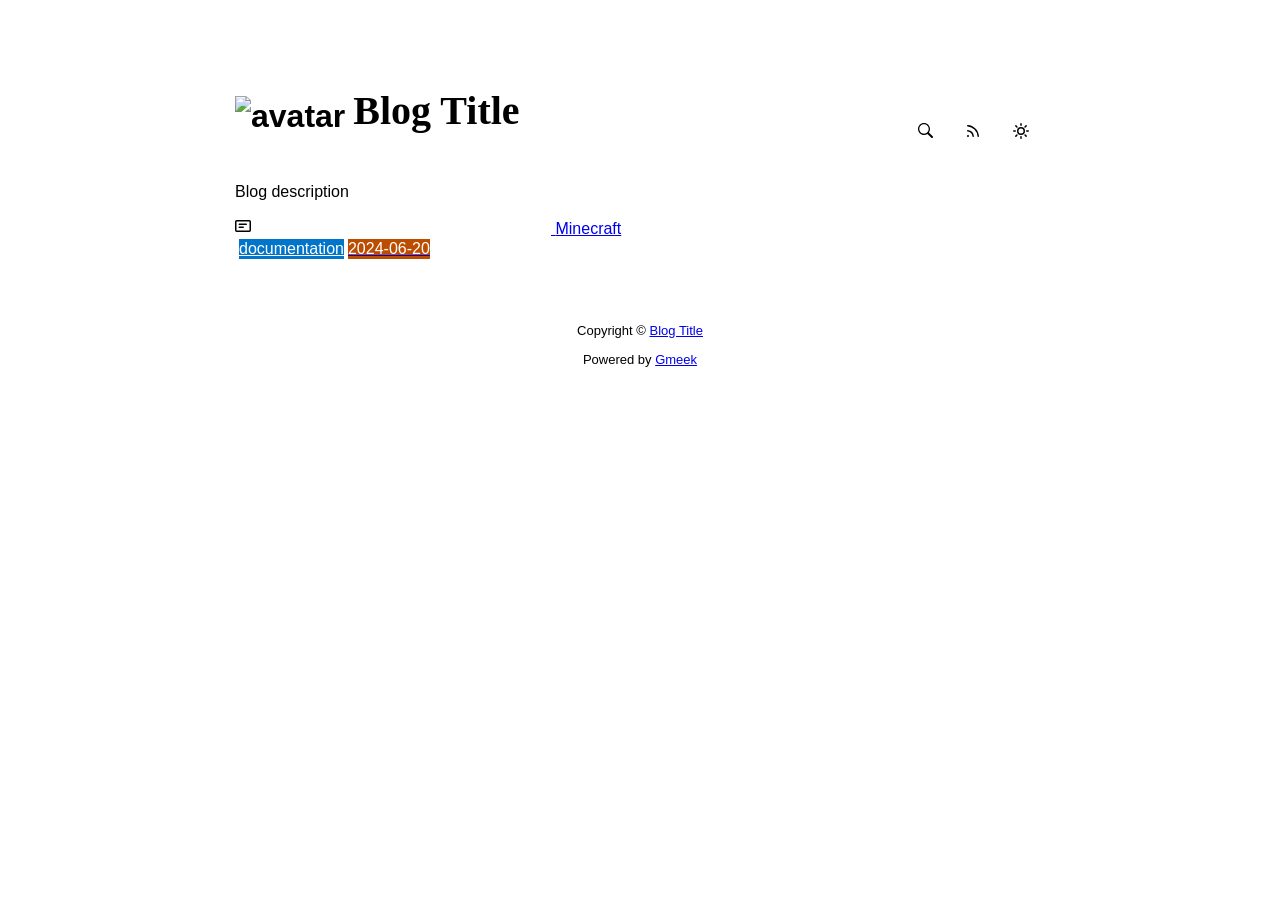
==== docs/index.html @ 8f7004aa "🎉auto update by Gmeek action" ====
<!DOCTYPE html>
<html data-color-mode="light" data-dark-theme="dark" data-light-theme="light" lang="zh-CN">
<head>
    <meta content="text/html; charset=utf-8" http-equiv="content-type" />
    <meta name="viewport" content="width=device-width,initial-scale=1.0">
    <meta http-equiv="X-UA-Compatible" content="IE=edge">
    <link href="//cdn.staticfile.net/Primer/21.0.7/primer.css" rel="stylesheet" />
    <link rel="icon" href="https://github.githubassets.com/favicons/favicon.svg"><script>
        let theme = localStorage.getItem("meek_theme") || "light";
        document.documentElement.setAttribute("data-color-mode", theme);
    </script>
<meta name="description" content="Blog description">
<meta property="og:title" content="Blog Title">
<meta property="og:description" content="Blog description">
<meta property="og:type" content="blog">
<meta property="og:url" content="https://DangHuanegg.github.io">
<meta property="og:image" content="https://github.githubassets.com/favicons/favicon.svg">
<title>Blog Title</title>

</head>
<style>
body{box-sizing: border-box;min-width: 200px;max-width: 900px;margin: 20px auto;padding: 45px;font-size: 16px;font-family: sans-serif;line-height: 1.25;}
#header{display:flex;padding-bottom:8px;border-bottom: 1px solid var(--borderColor-muted, var(--color-border-muted));margin-bottom: 16px;}
#footer {margin-top:64px; text-align: center;font-size: small;}

</style>

<style>
.avatar {transition: 0.8s;width:64px;height:64px;object-fit: cover;}
.avatar:hover{transform: scale(1.15) rotate(360deg);}
#header h1 a{color:inherit;text-decoration:none;vertical-align: bottom;font-size:40px;font-family:Monaco;margin-left:8px;}
.title-right{display:flex;margin:auto 0 0 auto;}
.title-right button{margin-right:8px;padding:16px;}
.title-right .circle{padding: 14px 16px;}

.SideNav{min-width: 360px;}
.SideNav-icon{margin-right: 16px}
.SideNav-item .Label{color: #fff;margin-left:4px;}
.d-flex{min-width:0;}
.listTitle{overflow:hidden;white-space:nowrap;text-overflow: ellipsis;max-width: 100%;}
.listLabels{white-space:nowrap;display:flex;}
.listLabels object{max-height:16px;max-width:24px;}

@media (max-width: 600px) {
    body {padding: 8px;}
    .avatar {width:40px;height:40px;}
    .blogTitle{display:none;}
    #buttonRSS{display:none;}
    .LabelTime{display:none;}
}
</style>



<body>
    <div id="header">
<h1>
    <img src="https://github.githubassets.com/favicons/favicon.svg" class="avatar circle" id="avatarImg" alt="avatar"><a class="blogTitle">Blog Title</a></h1>
<div class="title-right">
    <a href="https://DangHuanegg.github.io/tag.html" id="buttonSearch" class="btn btn-invisible circle" title="搜索">
        <svg class="octicon" width="16" height="16" >
            <path id="pathSearch" fill-rule="evenodd"></path>
        </svg>
    </a>
    
    
    <a href="https://DangHuanegg.github.io/rss.xml" target="_blank" id="buttonRSS" class="btn btn-invisible circle" title="RSS">
        <svg class="octicon" width="16" height="16" >
            <path id="pathRSS" fill-rule="evenodd"></path>
        </svg>
    </a>
    <a class="btn btn-invisible circle" onclick="modeSwitch()" title="切换主题">
        <svg class="octicon" width="16" height="16" >
            <path id="themeSwitch" fill-rule="evenodd"></path>
        </svg>
    </a>
</div>
</div>
    <div id="content">
<div style="margin-bottom: 16px;">Blog description</div>
<nav class="SideNav border">
<a class="SideNav-item d-flex flex-items-center flex-justify-between" href="post/Minecraft.html">
    <div class="d-flex flex-items-center">
        <svg class="SideNav-icon octicon" style="witdh:16px;height:16px"><path class="svgTop0" d=""></path>
        </svg>
        <span class="listTitle">Minecraft</span>
    </div>
    <div class="listLabels">
        
        <span class="Label LabelName" style="background-color:#0075ca"><object><a style="color:#fff" href="tag.html#documentation">documentation</a></object></span>
        <span class="Label LabelTime" style="background-color:#bc4c00">2024-06-20</span>
    </div>
</a>
</nav>
</div>
    <div id="footer">Copyright © <span id="year"></span><a href="https://DangHuanegg.github.io"> Blog Title </a>
<p>
<span id="runday"></span>Powered by <a href="https://meekdai.com/Gmeek.html" target="_blank">Gmeek</a>
</p>

<script>
if(""!=""){
    var now=new Date();
    var startSite=new Date("");
    var diff=now.getTime()-startSite.getTime();
    var diffDay=Math.floor(diff/(1000*60*60*24));
    document.getElementById("year").innerHTML=now.getFullYear();
    if(""!=""){document.getElementById("runday").innerHTML=" • "+"网站运行"+diffDay+"天"+" • ";}
    else{document.getElementById("runday").innerHTML="网站运行"+diffDay+"天"+" • ";}
}
</script>
</div>
</body>
<script>
var IconList={'sun': 'M8 10.5a2.5 2.5 0 100-5 2.5 2.5 0 000 5zM8 12a4 4 0 100-8 4 4 0 000 8zM8 0a.75.75 0 01.75.75v1.5a.75.75 0 01-1.5 0V.75A.75.75 0 018 0zm0 13a.75.75 0 01.75.75v1.5a.75.75 0 01-1.5 0v-1.5A.75.75 0 018 13zM2.343 2.343a.75.75 0 011.061 0l1.06 1.061a.75.75 0 01-1.06 1.06l-1.06-1.06a.75.75 0 010-1.06zm9.193 9.193a.75.75 0 011.06 0l1.061 1.06a.75.75 0 01-1.06 1.061l-1.061-1.06a.75.75 0 010-1.061zM16 8a.75.75 0 01-.75.75h-1.5a.75.75 0 010-1.5h1.5A.75.75 0 0116 8zM3 8a.75.75 0 01-.75.75H.75a.75.75 0 010-1.5h1.5A.75.75 0 013 8zm10.657-5.657a.75.75 0 010 1.061l-1.061 1.06a.75.75 0 11-1.06-1.06l1.06-1.06a.75.75 0 011.06 0zm-9.193 9.193a.75.75 0 010 1.06l-1.06 1.061a.75.75 0 11-1.061-1.06l1.06-1.061a.75.75 0 011.061 0z', 'moon': 'M9.598 1.591a.75.75 0 01.785-.175 7 7 0 11-8.967 8.967.75.75 0 01.961-.96 5.5 5.5 0 007.046-7.046.75.75 0 01.175-.786zm1.616 1.945a7 7 0 01-7.678 7.678 5.5 5.5 0 107.678-7.678z', 'sync': 'M1.705 8.005a.75.75 0 0 1 .834.656 5.5 5.5 0 0 0 9.592 2.97l-1.204-1.204a.25.25 0 0 1 .177-.427h3.646a.25.25 0 0 1 .25.25v3.646a.25.25 0 0 1-.427.177l-1.38-1.38A7.002 7.002 0 0 1 1.05 8.84a.75.75 0 0 1 .656-.834ZM8 2.5a5.487 5.487 0 0 0-4.131 1.869l1.204 1.204A.25.25 0 0 1 4.896 6H1.25A.25.25 0 0 1 1 5.75V2.104a.25.25 0 0 1 .427-.177l1.38 1.38A7.002 7.002 0 0 1 14.95 7.16a.75.75 0 0 1-1.49.178A5.5 5.5 0 0 0 8 2.5Z', 'search': 'M15.7 13.3l-3.81-3.83A5.93 5.93 0 0 0 13 6c0-3.31-2.69-6-6-6S1 2.69 1 6s2.69 6 6 6c1.3 0 2.48-.41 3.47-1.11l3.83 3.81c.19.2.45.3.7.3.25 0 .52-.09.7-.3a.996.996 0 0 0 0-1.41v.01zM7 10.7c-2.59 0-4.7-2.11-4.7-4.7 0-2.59 2.11-4.7 4.7-4.7 2.59 0 4.7 2.11 4.7 4.7 0 2.59-2.11 4.7-4.7 4.7z', 'rss': 'M2.002 2.725a.75.75 0 0 1 .797-.699C8.79 2.42 13.58 7.21 13.974 13.201a.75.75 0 0 1-1.497.098 10.502 10.502 0 0 0-9.776-9.776.747.747 0 0 1-.7-.798ZM2.84 7.05h-.002a7.002 7.002 0 0 1 6.113 6.111.75.75 0 0 1-1.49.178 5.503 5.503 0 0 0-4.8-4.8.75.75 0 0 1 .179-1.489ZM2 13a1 1 0 1 1 2 0 1 1 0 0 1-2 0Z', 'upload': 'M2.75 14A1.75 1.75 0 0 1 1 12.25v-2.5a.75.75 0 0 1 1.5 0v2.5c0 .138.112.25.25.25h10.5a.25.25 0 0 0 .25-.25v-2.5a.75.75 0 0 1 1.5 0v2.5A1.75 1.75 0 0 1 13.25 14Z M11.78 4.72a.749.749 0 1 1-1.06 1.06L8.75 3.811V9.5a.75.75 0 0 1-1.5 0V3.811L5.28 5.78a.749.749 0 1 1-1.06-1.06l3.25-3.25a.749.749 0 0 1 1.06 0l3.25 3.25Z', 'post': 'M0 3.75C0 2.784.784 2 1.75 2h12.5c.966 0 1.75.784 1.75 1.75v8.5A1.75 1.75 0 0 1 14.25 14H1.75A1.75 1.75 0 0 1 0 12.25Zm1.75-.25a.25.25 0 0 0-.25.25v8.5c0 .138.112.25.25.25h12.5a.25.25 0 0 0 .25-.25v-8.5a.25.25 0 0 0-.25-.25ZM3.5 6.25a.75.75 0 0 1 .75-.75h7a.75.75 0 0 1 0 1.5h-7a.75.75 0 0 1-.75-.75Zm.75 2.25h4a.75.75 0 0 1 0 1.5h-4a.75.75 0 0 1 0-1.5Z'};
var utterancesLoad=0;

let themeSettings={
    "dark": ["dark","moon","#00f0ff","dark-blue"],
    "light": ["light","sun","#ff5000","github-light"],
    "auto": ["auto","sync","","preferred-color-scheme"]
};
function changeTheme(mode, icon, color, utheme){
    document.documentElement.setAttribute("data-color-mode",mode);
    document.getElementById("themeSwitch").setAttribute("d",value=IconList[icon]);
    document.getElementById("themeSwitch").parentNode.style.color=color;
    if(utterancesLoad==1){utterancesTheme(utheme);}
}
function modeSwitch(){
    let currentMode=document.documentElement.getAttribute('data-color-mode');
    let newMode = currentMode === "light" ? "dark" : currentMode === "dark" ? "auto" : "light";
    localStorage.setItem("meek_theme", newMode);
    if(themeSettings[newMode]){
        changeTheme(...themeSettings[newMode]);
    }
}
function utterancesTheme(theme){
    const message={type:'set-theme',theme: theme};
    const iframe=document.getElementsByClassName('utterances-frame')[0];
    iframe.contentWindow.postMessage(message,'https://utteranc.es');
}
if(themeSettings[theme]){changeTheme(...themeSettings[theme]);}
console.log("\n %c Gmeek last https://github.com/Meekdai/Gmeek \n\n","padding:5px 0;background:#02d81d;color:#fff");
</script>

<script>
document.getElementById("pathSearch").setAttribute("d",IconList["search"]);
document.getElementById("pathRSS").setAttribute("d",IconList["rss"]);
iconTOP=document.getElementsByClassName("svgTop1");
iconPost=document.getElementsByClassName("svgTop0");
for(var i=0;i<iconTOP.length;i++){
    iconTOP[i].setAttribute("d",IconList["upload"]);
    iconTOP[i].parentNode.style.color="red";
}
for(var i=0;i<iconPost.length;i++){
    iconPost[i].setAttribute("d",IconList["post"]);
}




</script>


</html>
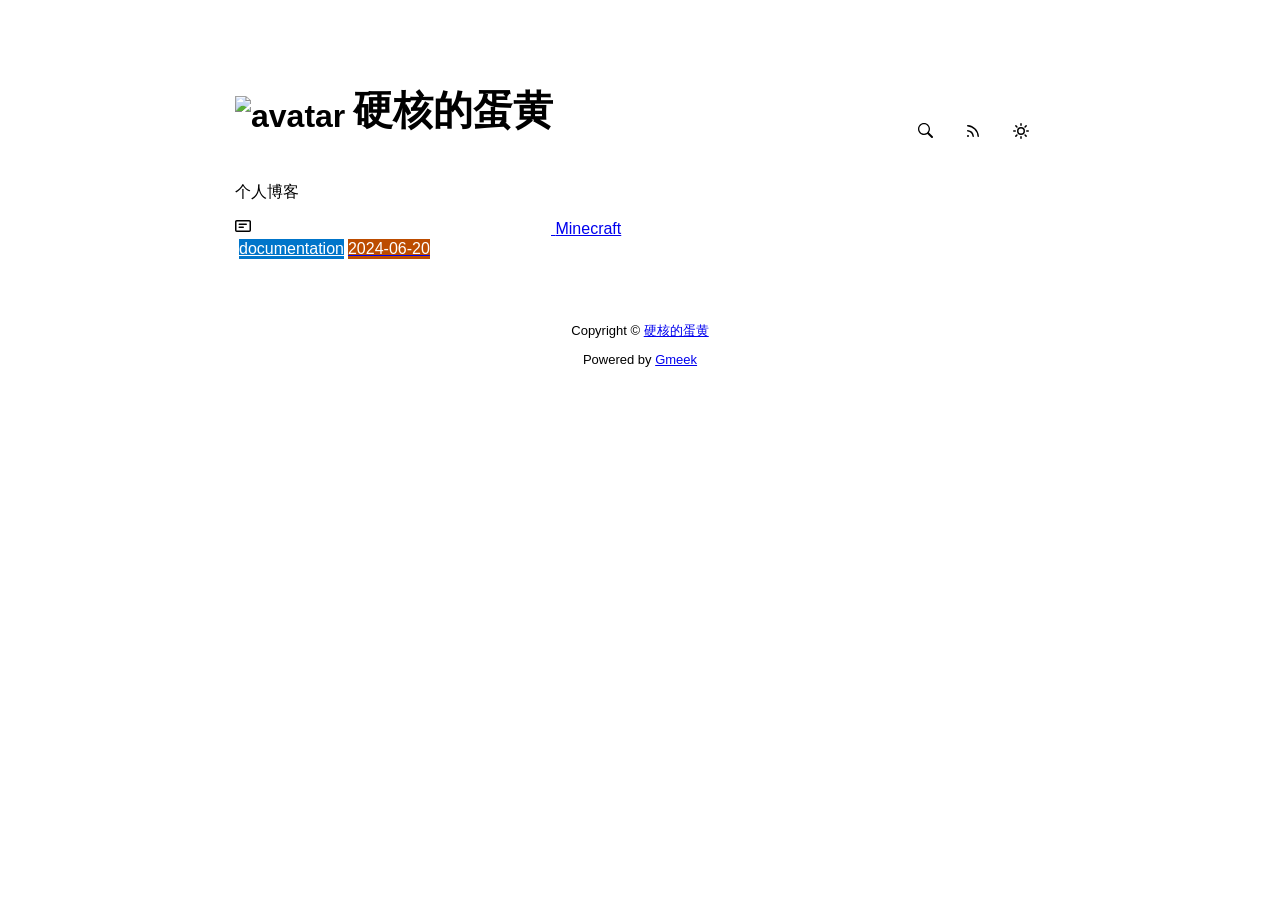
==== commit 9aaf1380: "🎉auto update by Gmeek action" ====
--- a/docs/index.html
+++ b/docs/index.html
@@ -5,17 +5,17 @@
     <meta name="viewport" content="width=device-width,initial-scale=1.0">
     <meta http-equiv="X-UA-Compatible" content="IE=edge">
     <link href="//cdn.staticfile.net/Primer/21.0.7/primer.css" rel="stylesheet" />
-    <link rel="icon" href="https://github.githubassets.com/favicons/favicon.svg"><script>
+    <link rel="icon" href="https://q1.qlogo.cn/g?b=qq&nk=188451334&s=640"><script>
         let theme = localStorage.getItem("meek_theme") || "light";
         document.documentElement.setAttribute("data-color-mode", theme);
     </script>
-<meta name="description" content="Blog description">
-<meta property="og:title" content="Blog Title">
-<meta property="og:description" content="Blog description">
+<meta name="description" content="个人博客">
+<meta property="og:title" content="硬核的蛋黄">
+<meta property="og:description" content="个人博客">
 <meta property="og:type" content="blog">
 <meta property="og:url" content="https://DangHuanegg.github.io">
-<meta property="og:image" content="https://github.githubassets.com/favicons/favicon.svg">
-<title>Blog Title</title>
+<meta property="og:image" content="https://q1.qlogo.cn/g?b=qq&nk=188451334&s=640">
+<title>硬核的蛋黄</title>
 
 </head>
 <style>
@@ -55,7 +55,7 @@
 <body>
     <div id="header">
 <h1>
-    <img src="https://github.githubassets.com/favicons/favicon.svg" class="avatar circle" id="avatarImg" alt="avatar"><a class="blogTitle">Blog Title</a></h1>
+    <img src="https://q1.qlogo.cn/g?b=qq&nk=188451334&s=640" class="avatar circle" id="avatarImg" alt="avatar"><a class="blogTitle">硬核的蛋黄</a></h1>
 <div class="title-right">
     <a href="https://DangHuanegg.github.io/tag.html" id="buttonSearch" class="btn btn-invisible circle" title="搜索">
         <svg class="octicon" width="16" height="16" >
@@ -77,7 +77,7 @@
 </div>
 </div>
     <div id="content">
-<div style="margin-bottom: 16px;">Blog description</div>
+<div style="margin-bottom: 16px;">个人博客</div>
 <nav class="SideNav border">
 <a class="SideNav-item d-flex flex-items-center flex-justify-between" href="post/Minecraft.html">
     <div class="d-flex flex-items-center">
@@ -93,7 +93,7 @@
 </a>
 </nav>
 </div>
-    <div id="footer">Copyright © <span id="year"></span><a href="https://DangHuanegg.github.io"> Blog Title </a>
+    <div id="footer">Copyright © <span id="year"></span><a href="https://DangHuanegg.github.io"> 硬核的蛋黄 </a>
 <p>
 <span id="runday"></span>Powered by <a href="https://meekdai.com/Gmeek.html" target="_blank">Gmeek</a>
 </p>
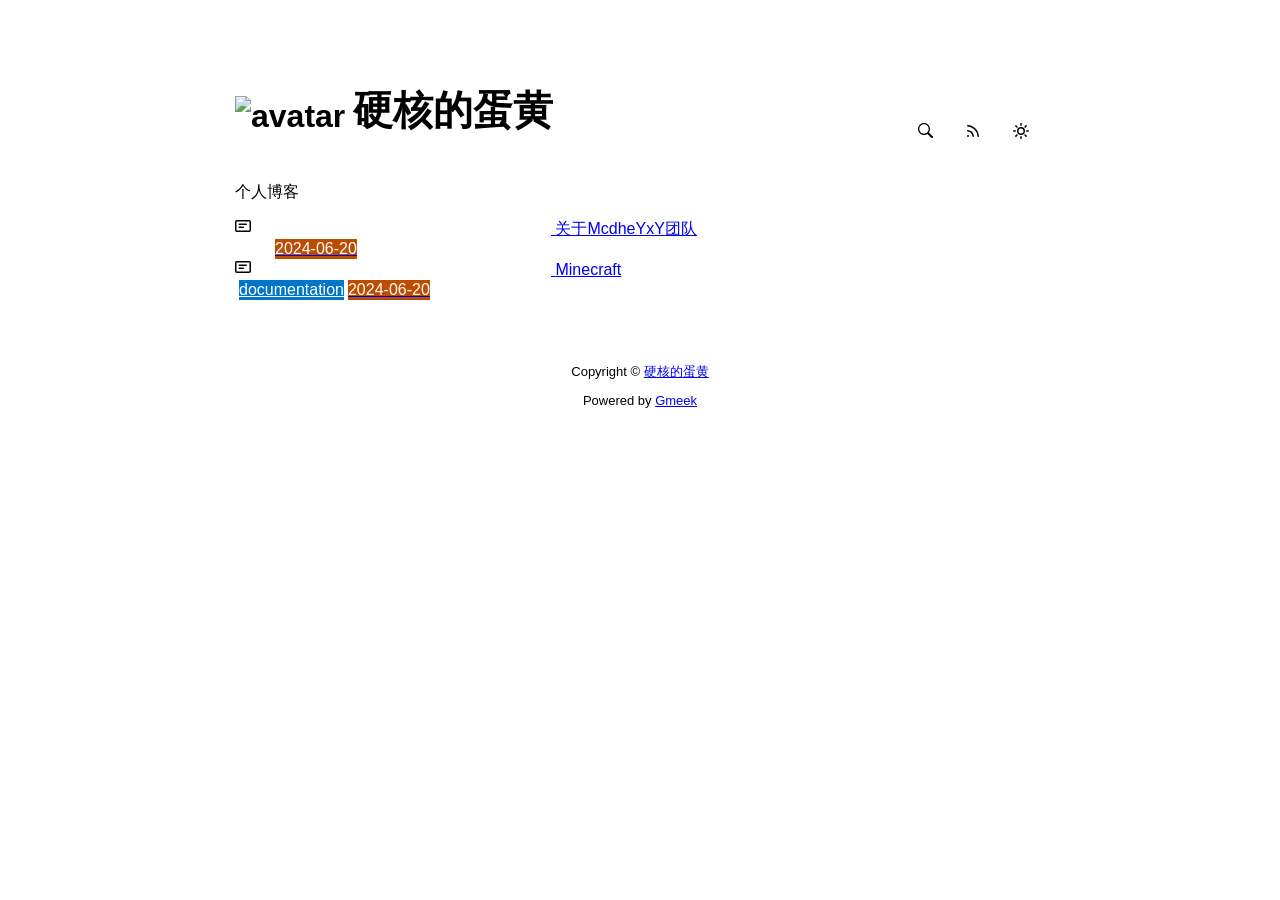
==== commit 7087132f: "🎉auto update by Gmeek action" ====
--- a/docs/index.html
+++ b/docs/index.html
@@ -79,7 +79,18 @@
     <div id="content">
 <div style="margin-bottom: 16px;">个人博客</div>
 <nav class="SideNav border">
-<a class="SideNav-item d-flex flex-items-center flex-justify-between" href="post/Minecraft.html">
+<a class="SideNav-item d-flex flex-items-center flex-justify-between" href="post/guan-yu-McdheYxY-tuan-dui.html">
+    <div class="d-flex flex-items-center">
+        <svg class="SideNav-icon octicon" style="witdh:16px;height:16px"><path class="svgTop0" d=""></path>
+        </svg>
+        <span class="listTitle">关于McdheYxY团队</span>
+    </div>
+    <div class="listLabels">
+        
+        <span class="Label LabelName" style="background-color:"><object><a style="color:#fff" href="tag.html#其他">其他</a></object></span>
+        <span class="Label LabelTime" style="background-color:#bc4c00">2024-06-20</span>
+    </div>
+</a><a class="SideNav-item d-flex flex-items-center flex-justify-between" href="post/Minecraft.html">
     <div class="d-flex flex-items-center">
         <svg class="SideNav-icon octicon" style="witdh:16px;height:16px"><path class="svgTop0" d=""></path>
         </svg>
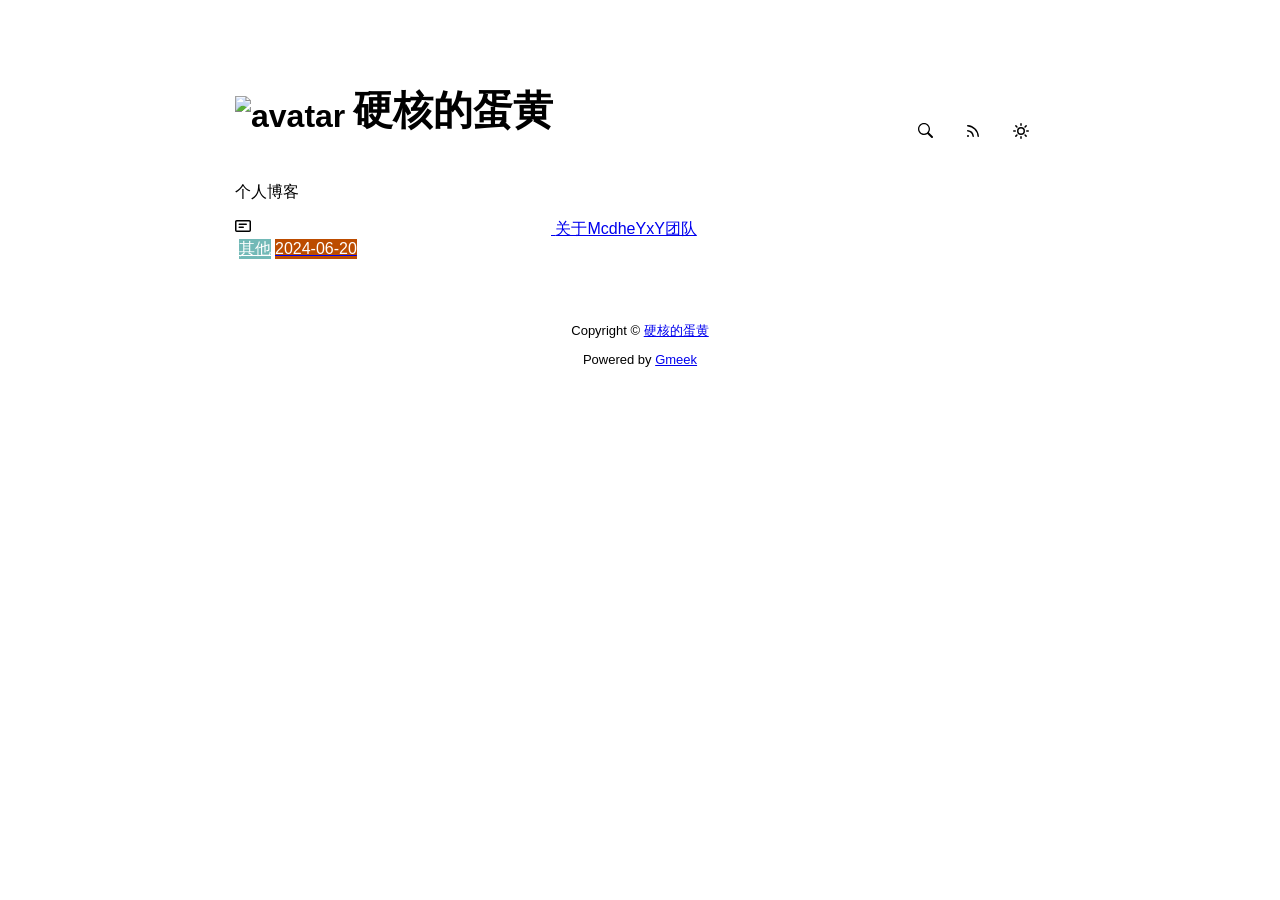
==== commit 72e82ee4: "🎉auto update by Gmeek action" ====
--- a/docs/index.html
+++ b/docs/index.html
@@ -87,18 +87,7 @@
     </div>
     <div class="listLabels">
         
-        <span class="Label LabelName" style="background-color:"><object><a style="color:#fff" href="tag.html#其他">其他</a></object></span>
-        <span class="Label LabelTime" style="background-color:#bc4c00">2024-06-20</span>
-    </div>
-</a><a class="SideNav-item d-flex flex-items-center flex-justify-between" href="post/Minecraft.html">
-    <div class="d-flex flex-items-center">
-        <svg class="SideNav-icon octicon" style="witdh:16px;height:16px"><path class="svgTop0" d=""></path>
-        </svg>
-        <span class="listTitle">Minecraft</span>
-    </div>
-    <div class="listLabels">
-        
-        <span class="Label LabelName" style="background-color:#0075ca"><object><a style="color:#fff" href="tag.html#documentation">documentation</a></object></span>
+        <span class="Label LabelName" style="background-color:#72B9B7"><object><a style="color:#fff" href="tag.html#其他">其他</a></object></span>
         <span class="Label LabelTime" style="background-color:#bc4c00">2024-06-20</span>
     </div>
 </a>
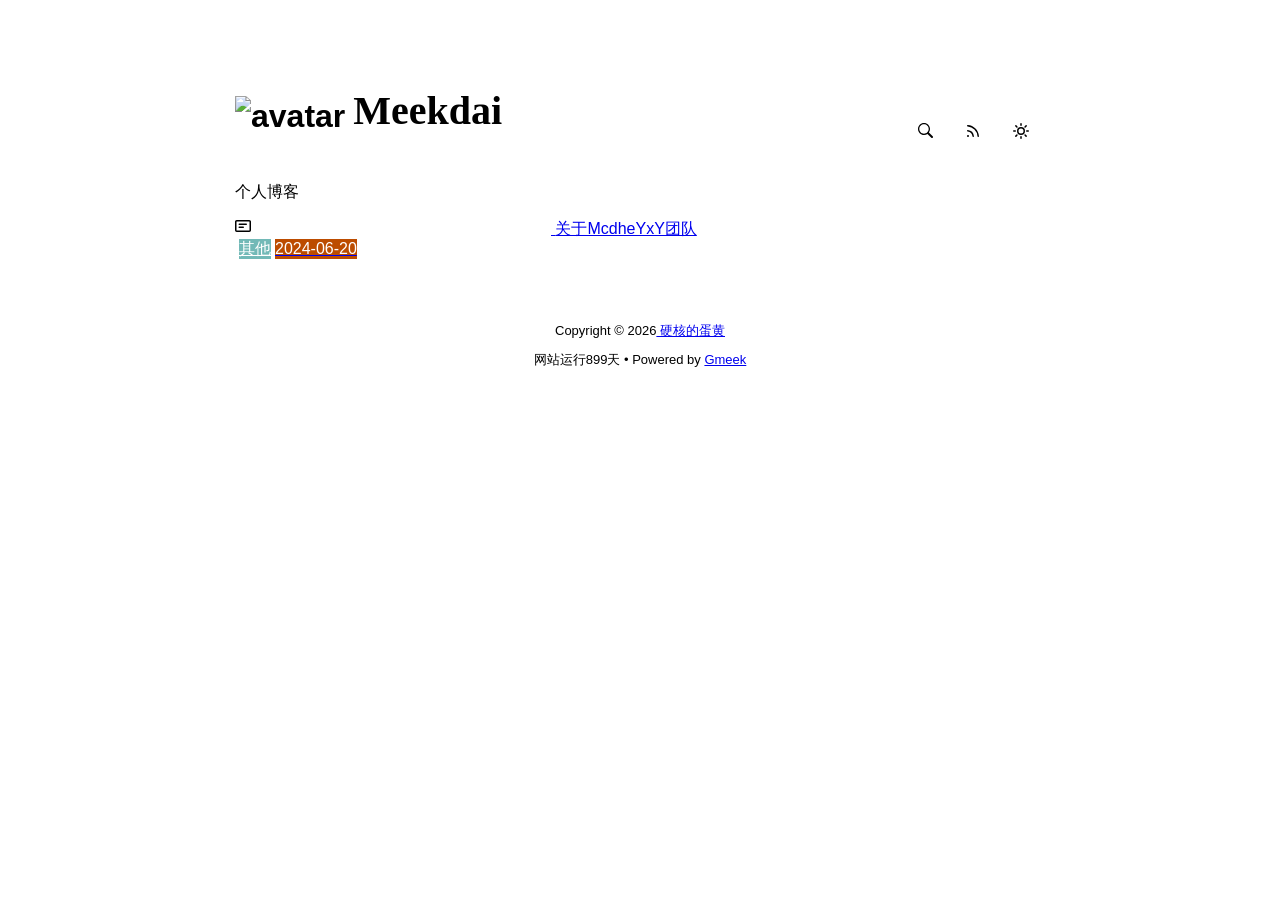
==== commit 1a0f8d85: "🎉auto update by Gmeek action" ====
--- a/docs/index.html
+++ b/docs/index.html
@@ -14,7 +14,7 @@
 <meta property="og:description" content="个人博客">
 <meta property="og:type" content="blog">
 <meta property="og:url" content="https://DangHuanegg.github.io">
-<meta property="og:image" content="https://q1.qlogo.cn/g?b=qq&nk=188451334&s=640">
+<meta property="og:image" content="https://cdn.jsdelivr.net/gh/Meekdai/meekdai.github.io/logo64.jpg">
 <title>硬核的蛋黄</title>
 
 </head>
@@ -55,7 +55,7 @@
 <body>
     <div id="header">
 <h1>
-    <img src="https://q1.qlogo.cn/g?b=qq&nk=188451334&s=640" class="avatar circle" id="avatarImg" alt="avatar"><a class="blogTitle">硬核的蛋黄</a></h1>
+    <img src="https://q1.qlogo.cn/g?b=qq&nk=188451334&s=640" class="avatar circle" id="avatarImg" alt="avatar"><a class="blogTitle">Meekdai</a></h1>
 <div class="title-right">
     <a href="https://DangHuanegg.github.io/tag.html" id="buttonSearch" class="btn btn-invisible circle" title="搜索">
         <svg class="octicon" width="16" height="16" >
@@ -99,9 +99,9 @@
 </p>
 
 <script>
-if(""!=""){
+if("06/20/2024"!=""){
     var now=new Date();
-    var startSite=new Date("");
+    var startSite=new Date("06/20/2024");
     var diff=now.getTime()-startSite.getTime();
     var diffDay=Math.floor(diff/(1000*60*60*24));
     document.getElementById("year").innerHTML=now.getFullYear();
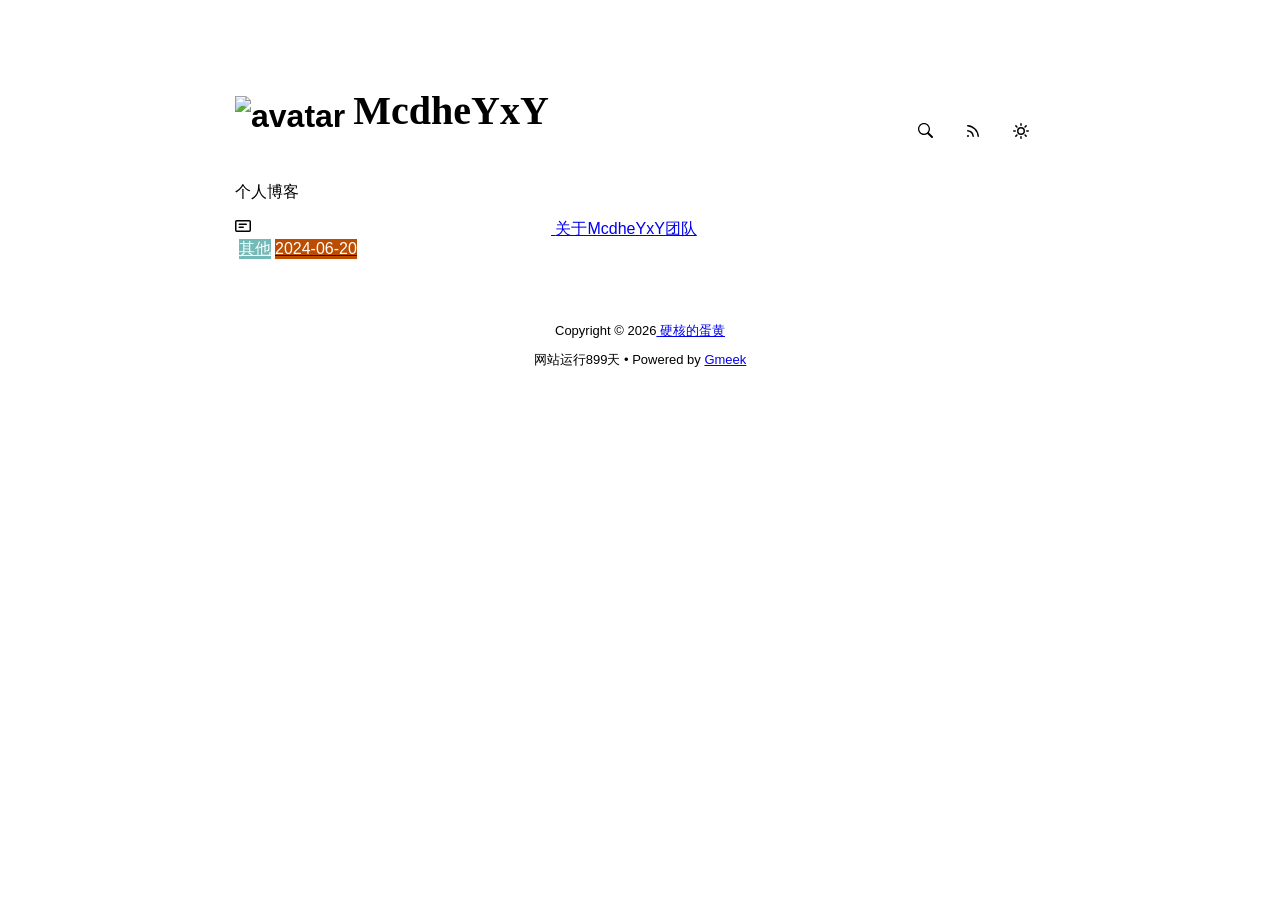
==== commit 22483908: "🎉auto update by Gmeek action" ====
--- a/docs/index.html
+++ b/docs/index.html
@@ -14,7 +14,7 @@
 <meta property="og:description" content="个人博客">
 <meta property="og:type" content="blog">
 <meta property="og:url" content="https://DangHuanegg.github.io">
-<meta property="og:image" content="https://cdn.jsdelivr.net/gh/Meekdai/meekdai.github.io/logo64.jpg">
+<meta property="og:image" content="https://q1.qlogo.cn/g?b=qq&nk=188451334&s=640">
 <title>硬核的蛋黄</title>
 
 </head>
@@ -55,7 +55,7 @@
 <body>
     <div id="header">
 <h1>
-    <img src="https://q1.qlogo.cn/g?b=qq&nk=188451334&s=640" class="avatar circle" id="avatarImg" alt="avatar"><a class="blogTitle">Meekdai</a></h1>
+    <img src="https://q1.qlogo.cn/g?b=qq&nk=188451334&s=640" class="avatar circle" id="avatarImg" alt="avatar"><a class="blogTitle">McdheYxY</a></h1>
 <div class="title-right">
     <a href="https://DangHuanegg.github.io/tag.html" id="buttonSearch" class="btn btn-invisible circle" title="搜索">
         <svg class="octicon" width="16" height="16" >
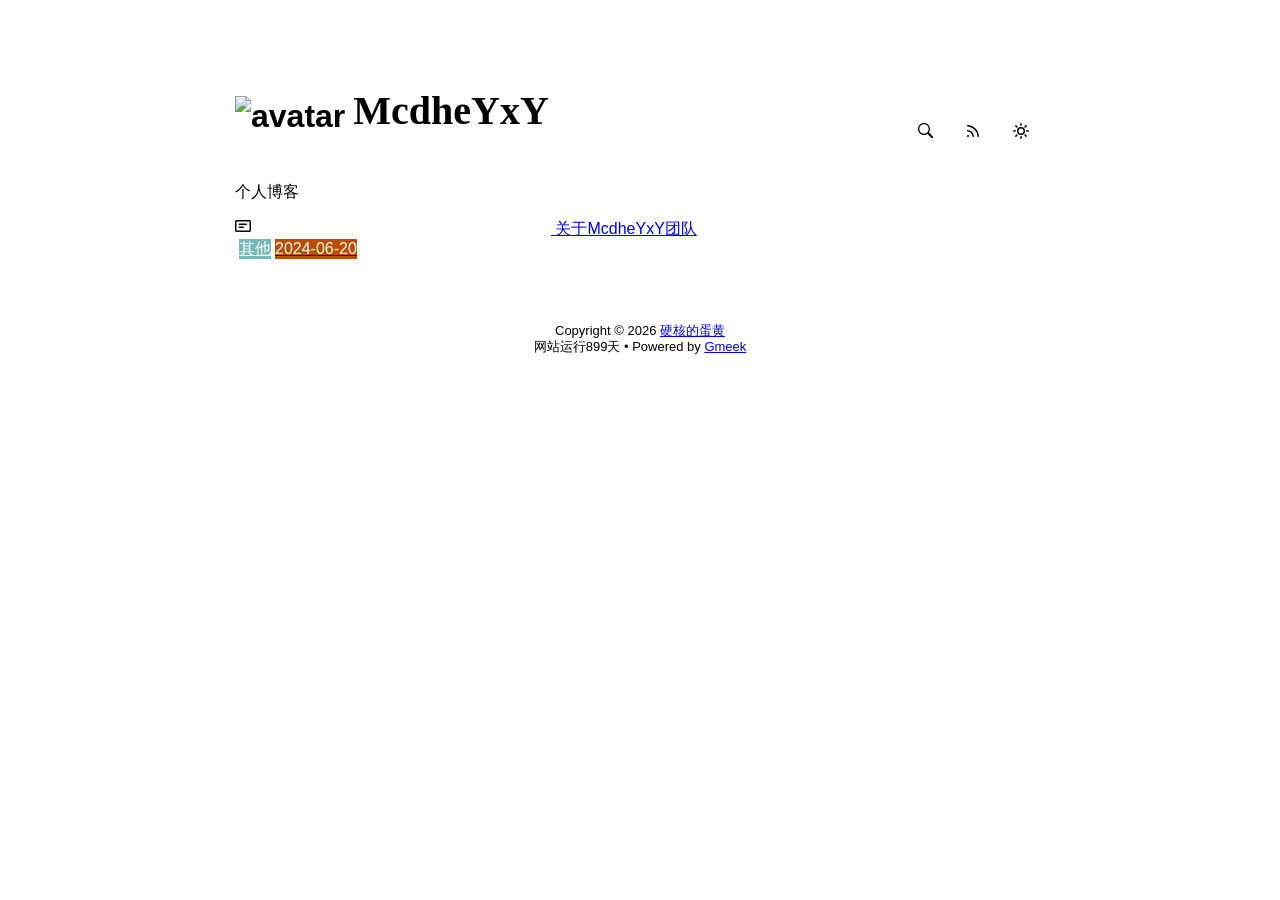
==== commit 863c8a1b: "🎉auto update by Gmeek action" ====
--- a/docs/index.html
+++ b/docs/index.html
@@ -4,7 +4,8 @@
     <meta content="text/html; charset=utf-8" http-equiv="content-type" />
     <meta name="viewport" content="width=device-width,initial-scale=1.0">
     <meta http-equiv="X-UA-Compatible" content="IE=edge">
-    <link href="//cdn.staticfile.net/Primer/21.0.7/primer.css" rel="stylesheet" />
+    <link href='https://mirrors.sustech.edu.cn/cdnjs/ajax/libs/Primer/21.0.7/primer.css' rel='stylesheet' />
+    
     <link rel="icon" href="https://q1.qlogo.cn/g?b=qq&nk=188451334&s=640"><script>
         let theme = localStorage.getItem("meek_theme") || "light";
         document.documentElement.setAttribute("data-color-mode", theme);
@@ -93,23 +94,22 @@
 </a>
 </nav>
 </div>
-    <div id="footer">Copyright © <span id="year"></span><a href="https://DangHuanegg.github.io"> 硬核的蛋黄 </a>
-<p>
-<span id="runday"></span>Powered by <a href="https://meekdai.com/Gmeek.html" target="_blank">Gmeek</a>
-</p>
+    <div id="footer"><div id="footer1">Copyright © <span id="copyrightYear"></span> <a href="https://DangHuanegg.github.io">硬核的蛋黄</a></div>
+<div id="footer2">
+    <span id="runday"></span><span>Powered by <a href="https://meekdai.com/Gmeek.html" target="_blank">Gmeek</a></span>
+</div>
 
 <script>
+var now=new Date();
+document.getElementById("copyrightYear").innerHTML=now.getFullYear();
+
 if("06/20/2024"!=""){
-    var now=new Date();
     var startSite=new Date("06/20/2024");
     var diff=now.getTime()-startSite.getTime();
     var diffDay=Math.floor(diff/(1000*60*60*24));
-    document.getElementById("year").innerHTML=now.getFullYear();
-    if(""!=""){document.getElementById("runday").innerHTML=" • "+"网站运行"+diffDay+"天"+" • ";}
-    else{document.getElementById("runday").innerHTML="网站运行"+diffDay+"天"+" • ";}
+    document.getElementById("runday").innerHTML="网站运行"+diffDay+"天"+" • ";
 }
-</script>
-</div>
+</script></div>
 </body>
 <script>
 var IconList={'sun': 'M8 10.5a2.5 2.5 0 100-5 2.5 2.5 0 000 5zM8 12a4 4 0 100-8 4 4 0 000 8zM8 0a.75.75 0 01.75.75v1.5a.75.75 0 01-1.5 0V.75A.75.75 0 018 0zm0 13a.75.75 0 01.75.75v1.5a.75.75 0 01-1.5 0v-1.5A.75.75 0 018 13zM2.343 2.343a.75.75 0 011.061 0l1.06 1.061a.75.75 0 01-1.06 1.06l-1.06-1.06a.75.75 0 010-1.06zm9.193 9.193a.75.75 0 011.06 0l1.061 1.06a.75.75 0 01-1.06 1.061l-1.061-1.06a.75.75 0 010-1.061zM16 8a.75.75 0 01-.75.75h-1.5a.75.75 0 010-1.5h1.5A.75.75 0 0116 8zM3 8a.75.75 0 01-.75.75H.75a.75.75 0 010-1.5h1.5A.75.75 0 013 8zm10.657-5.657a.75.75 0 010 1.061l-1.061 1.06a.75.75 0 11-1.06-1.06l1.06-1.06a.75.75 0 011.06 0zm-9.193 9.193a.75.75 0 010 1.06l-1.06 1.061a.75.75 0 11-1.061-1.06l1.06-1.061a.75.75 0 011.061 0z', 'moon': 'M9.598 1.591a.75.75 0 01.785-.175 7 7 0 11-8.967 8.967.75.75 0 01.961-.96 5.5 5.5 0 007.046-7.046.75.75 0 01.175-.786zm1.616 1.945a7 7 0 01-7.678 7.678 5.5 5.5 0 107.678-7.678z', 'sync': 'M1.705 8.005a.75.75 0 0 1 .834.656 5.5 5.5 0 0 0 9.592 2.97l-1.204-1.204a.25.25 0 0 1 .177-.427h3.646a.25.25 0 0 1 .25.25v3.646a.25.25 0 0 1-.427.177l-1.38-1.38A7.002 7.002 0 0 1 1.05 8.84a.75.75 0 0 1 .656-.834ZM8 2.5a5.487 5.487 0 0 0-4.131 1.869l1.204 1.204A.25.25 0 0 1 4.896 6H1.25A.25.25 0 0 1 1 5.75V2.104a.25.25 0 0 1 .427-.177l1.38 1.38A7.002 7.002 0 0 1 14.95 7.16a.75.75 0 0 1-1.49.178A5.5 5.5 0 0 0 8 2.5Z', 'search': 'M15.7 13.3l-3.81-3.83A5.93 5.93 0 0 0 13 6c0-3.31-2.69-6-6-6S1 2.69 1 6s2.69 6 6 6c1.3 0 2.48-.41 3.47-1.11l3.83 3.81c.19.2.45.3.7.3.25 0 .52-.09.7-.3a.996.996 0 0 0 0-1.41v.01zM7 10.7c-2.59 0-4.7-2.11-4.7-4.7 0-2.59 2.11-4.7 4.7-4.7 2.59 0 4.7 2.11 4.7 4.7 0 2.59-2.11 4.7-4.7 4.7z', 'rss': 'M2.002 2.725a.75.75 0 0 1 .797-.699C8.79 2.42 13.58 7.21 13.974 13.201a.75.75 0 0 1-1.497.098 10.502 10.502 0 0 0-9.776-9.776.747.747 0 0 1-.7-.798ZM2.84 7.05h-.002a7.002 7.002 0 0 1 6.113 6.111.75.75 0 0 1-1.49.178 5.503 5.503 0 0 0-4.8-4.8.75.75 0 0 1 .179-1.489ZM2 13a1 1 0 1 1 2 0 1 1 0 0 1-2 0Z', 'upload': 'M2.75 14A1.75 1.75 0 0 1 1 12.25v-2.5a.75.75 0 0 1 1.5 0v2.5c0 .138.112.25.25.25h10.5a.25.25 0 0 0 .25-.25v-2.5a.75.75 0 0 1 1.5 0v2.5A1.75 1.75 0 0 1 13.25 14Z M11.78 4.72a.749.749 0 1 1-1.06 1.06L8.75 3.811V9.5a.75.75 0 0 1-1.5 0V3.811L5.28 5.78a.749.749 0 1 1-1.06-1.06l3.25-3.25a.749.749 0 0 1 1.06 0l3.25 3.25Z', 'post': 'M0 3.75C0 2.784.784 2 1.75 2h12.5c.966 0 1.75.784 1.75 1.75v8.5A1.75 1.75 0 0 1 14.25 14H1.75A1.75 1.75 0 0 1 0 12.25Zm1.75-.25a.25.25 0 0 0-.25.25v8.5c0 .138.112.25.25.25h12.5a.25.25 0 0 0 .25-.25v-8.5a.25.25 0 0 0-.25-.25ZM3.5 6.25a.75.75 0 0 1 .75-.75h7a.75.75 0 0 1 0 1.5h-7a.75.75 0 0 1-.75-.75Zm.75 2.25h4a.75.75 0 0 1 0 1.5h-4a.75.75 0 0 1 0-1.5Z'};
@@ -140,7 +140,7 @@
     iframe.contentWindow.postMessage(message,'https://utteranc.es');
 }
 if(themeSettings[theme]){changeTheme(...themeSettings[theme]);}
-console.log("\n %c Gmeek last https://github.com/Meekdai/Gmeek \n\n","padding:5px 0;background:#02d81d;color:#fff");
+console.log("\n %c Gmeek last https://github.com/Meekdai/Gmeek \n","padding:5px 0;background:#02d81d;color:#fff");
 </script>
 
 <script>
